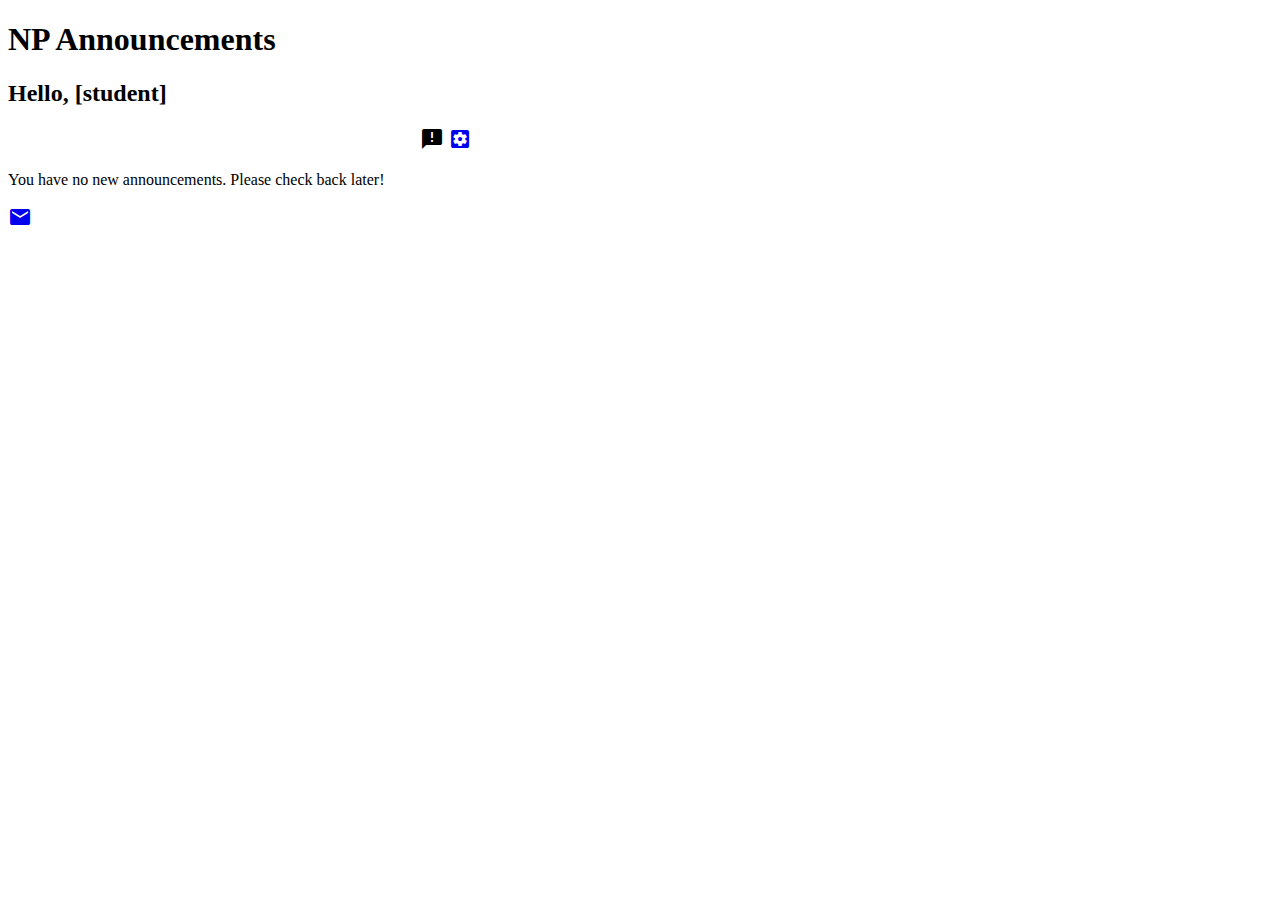
==== student/index.html @ ae2d0805 "Added to Repo" ====
<!DOCTYPE html>
<html lang="en">
<head>
    <meta charset="UTF-8">
    <title>Student - NP Announcements</title>
    <link rel="stylesheet" href="https://fonts.googleapis.com/icon?family=Material+Icons">
    <script src="../js/student.js"></script>
</head>
<body onload="getAnnouncement()">
    <div class="title">
        <h1>NP Announcements</h1>
        <h2>Hello, [student]</h2>
    </div>
    <div class="tabs">
        <a href="clubs/index.html"><i class="material-icons" >sports_basketball</i></a>
        <i class="material-icons">announcement</i>
        <a href="profile/index.html"><i class="material-icons">settings_applications</i></a>
    </div>
    <div id="student_announcements">
        <div class="student_announcement">
            <p id="announcementText">You have no new announcements. Please check back later!</p>
            <a href="mailto:someone@example.com?"><i class="material-icons">email</i></a>
        </div>
    </div>
</body>
</html>
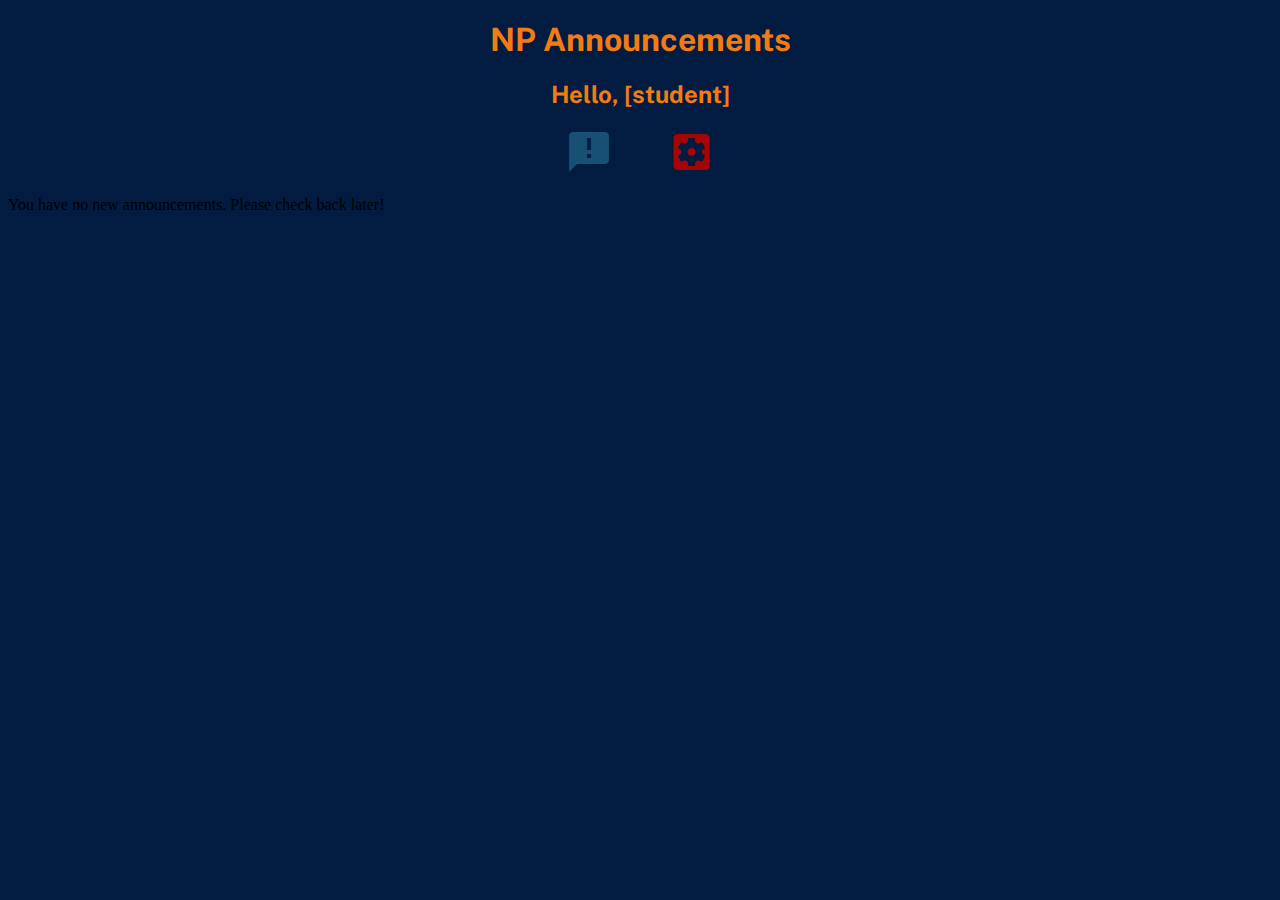
==== commit aaa6b274: "Finished CSS" ====
--- a/student/index.html
+++ b/student/index.html
@@ -1,10 +1,18 @@
+<!--Name: Ayush Vora-->
+<!--Course: ICS3U-->
+<!--Version: 1.0-->
+<!--Date: __ November, 2019-->
+
 <!DOCTYPE html>
 <html lang="en">
 <head>
     <meta charset="UTF-8">
     <title>Student - NP Announcements</title>
     <link rel="stylesheet" href="https://fonts.googleapis.com/icon?family=Material+Icons">
+    <link href="https://fonts.googleapis.com/css?family=Lato|Public+Sans&display=swap" rel="stylesheet">
+    <link rel="stylesheet" href="../css/style.css">
     <script src="../js/student.js"></script>
+    <link rel="shortcut icon" type="image/png" href="../assets/favicon.png">
 </head>
 <body onload="getAnnouncement()">
     <div class="title">
@@ -12,14 +20,12 @@
         <h2>Hello, [student]</h2>
     </div>
     <div class="tabs">
-        <a href="clubs/index.html"><i class="material-icons" >sports_basketball</i></a>
-        <i class="material-icons">announcement</i>
-        <a href="profile/index.html"><i class="material-icons">settings_applications</i></a>
+        <i class="material-icons md-48 current">announcement</i>
+        <a href="profile/index.html"><i class="material-icons md-48">settings_applications</i></a>
     </div>
     <div id="student_announcements">
         <div class="student_announcement">
             <p id="announcementText">You have no new announcements. Please check back later!</p>
-            <a href="mailto:someone@example.com?"><i class="material-icons">email</i></a>
         </div>
     </div>
 </body>
--- a/css/style.css
+++ b/css/style.css
@@ -0,0 +1,113 @@
+/*Name: Ayush Vora*/
+/*Course: ICS3U*/
+/*Version: 1.0.0*/
+/*Date: __ November, 2019*/
+
+/* Color Theme Swatches in Hex */
+.Retro-Summer-2-1-hex { color: #011C40; }
+.Retro-Summer-2-2-hex { color: #175073; }
+.Retro-Summer-2-3-hex { color: #F2EFC4; }
+.Retro-Summer-2-4-hex { color: #F27B13; }
+.Retro-Summer-2-5-hex { color: #A60303; }
+
+body {
+    background-color: #011C40 ;
+}
+
+h1, h2 {
+    color: #F27B13;
+    text-align: center;
+    font-family: "Public Sans", Arial, sans-serif;
+}
+h3 {
+    color: #F2EFC4;
+    font-family: "Public Sans", Arial, sans-serif;
+}
+
+
+button {
+    background-color: #A60303;
+    border: none;
+    color: #F2EFC4;
+    padding: 15px 32px;
+    text-align: center;
+    text-decoration: none;
+    display: inline-block;
+    font-size: 16px;
+    font-family: "Lato", Arial, sans-serif;
+}
+
+form {
+    color: #F2EFC4;
+    font-family: "Lato", Arial, sans-serif;
+    font-size: 24px;
+}
+
+.centered_buttons {
+    text-align: center;
+}
+
+.dropdown {
+    padding-top: 5px;
+    padding-bottom: 5px;
+}
+
+.dropdown.student {
+    padding-top: 1%;
+    padding-bottom: 1%;
+}
+
+textarea {
+    width: 100%;
+    height: 100px;
+}
+
+.row {
+    display: flex;
+}
+
+.column {
+    padding: 10px;
+    flex: 50%;
+}
+
+#column1 {
+    flex: 30%;
+}
+
+#column2 {
+    flex: 70%;
+}
+
+
+
+th, td {
+    border-bottom: 1px solid #F2EFC4;
+    color: #F2EFC4;
+    font-family: "Lato", Arial, sans-serif;
+    padding: 10px;
+}
+
+th {
+    background-color: #175073;
+    text-align: center;
+}
+
+td {
+    color: #F2EFC4;
+}
+
+.tabs {
+    text-align: center;
+}
+
+.material-icons.md-48 {
+    color: #A60303;
+    font-size: 48px;
+    padding-left: 25px;
+    padding-right: 25px;
+}
+
+.material-icons.md-48.current {
+    color: #175073;
+}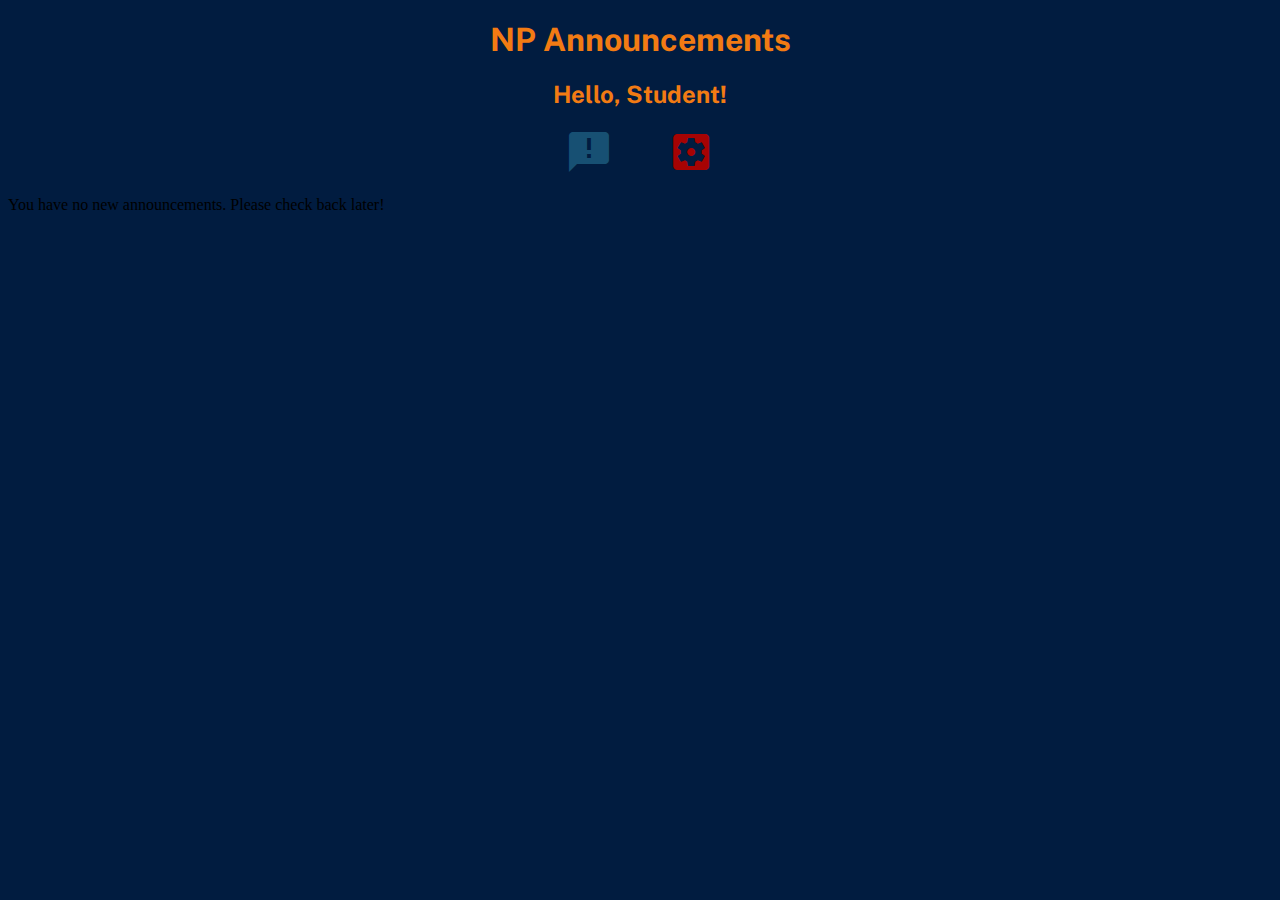
==== commit 4faa6cb2: "Final" ====
--- a/student/index.html
+++ b/student/index.html
@@ -1,7 +1,7 @@
 <!--Name: Ayush Vora-->
 <!--Course: ICS3U-->
 <!--Version: 1.0-->
-<!--Date: __ November, 2019-->
+<!--Date: 21 November, 2019-->
 
 <!DOCTYPE html>
 <html lang="en">
@@ -17,7 +17,7 @@
 <body onload="getAnnouncement()">
     <div class="title">
         <h1>NP Announcements</h1>
-        <h2>Hello, [student]</h2>
+        <h2>Hello, Student!</h2>
     </div>
     <div class="tabs">
         <i class="material-icons md-48 current">announcement</i>
--- a/css/style.css
+++ b/css/style.css
@@ -1,7 +1,7 @@
 /*Name: Ayush Vora*/
 /*Course: ICS3U*/
 /*Version: 1.0.0*/
-/*Date: __ November, 2019*/
+/*Date: 21 November, 2019*/
 
 /* Color Theme Swatches in Hex */
 .Retro-Summer-2-1-hex { color: #011C40; }
